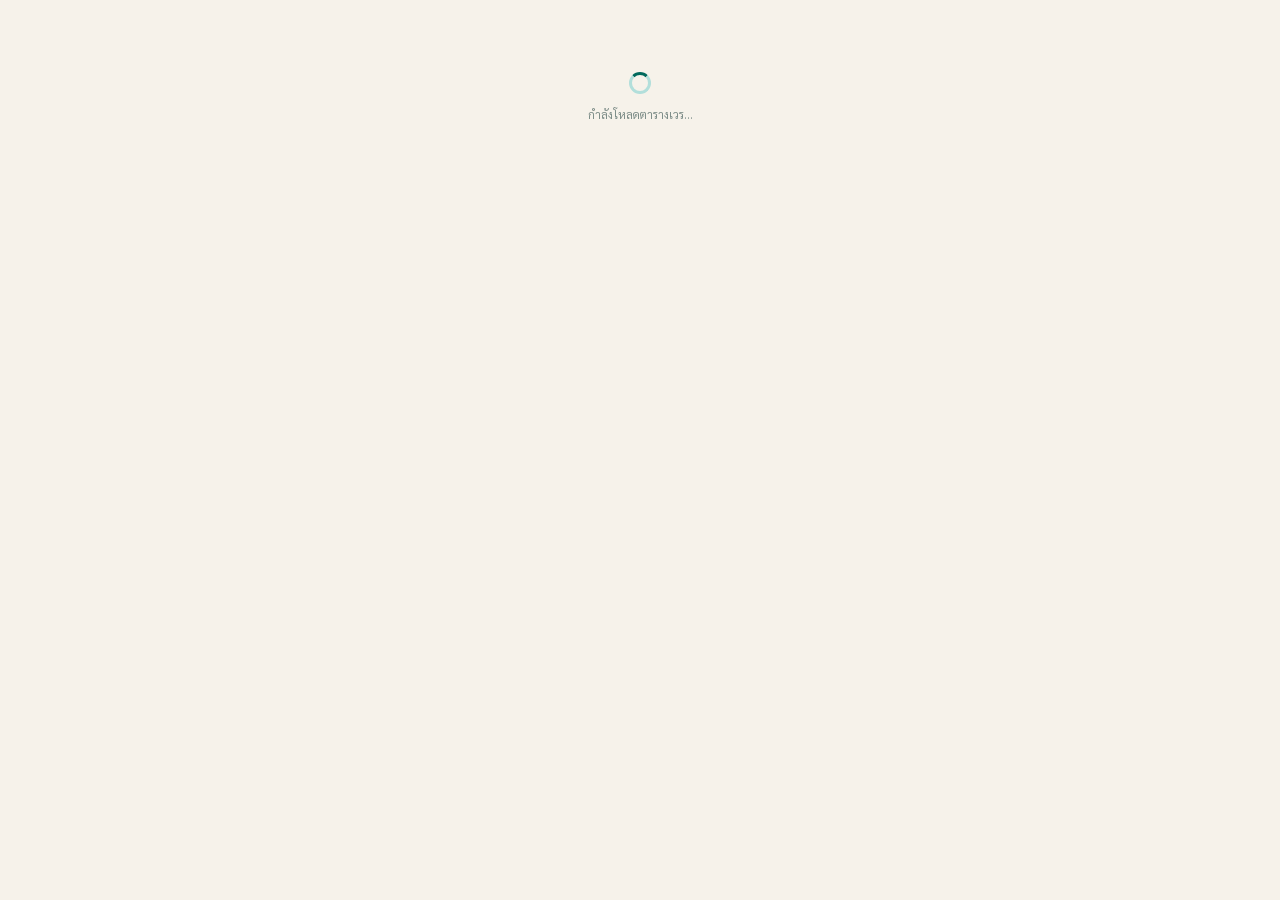
==== index.html @ 55f70c70 "feat: ระบบจองเวรตรวจการ พร้อมพิมพ์เอกสารราชการ - ปฏิทินจองเวรรายเดือน + realtime sync ผ่าน Supabase " ====
<!doctype html>
<html lang="th">
<head>
<meta charset="utf-8">
<meta name="viewport" content="width=device-width, initial-scale=1, viewport-fit=cover">
<title>ปฏิทินเวร · เวรตรวจการ</title>
<meta name="theme-color" content="#004d40">
<link rel="manifest" href="manifest.json">
<link rel="icon" href="assets/icons/icon.svg" type="image/svg+xml">
<link rel="preconnect" href="https://fonts.googleapis.com">
<link rel="preconnect" href="https://fonts.gstatic.com" crossorigin>
<link href="https://fonts.googleapis.com/css2?family=Sarabun:wght@400;600;700;800&display=swap" rel="stylesheet">
<link rel="stylesheet" href="assets/css/tokens.css">
<link rel="stylesheet" href="assets/css/base.css">
<link rel="stylesheet" href="assets/css/login.css">
<link rel="stylesheet" href="assets/css/calendar.css">
<script src="assets/js/env.js"></script>
</head>
<body>
<a class="skip-link" href="#main">ข้ามไปยังเนื้อหาหลัก</a>
<div id="shell"></div>

<main id="main">
  <div id="boot" class="empty">
    <div class="spinner" style="margin:0 auto"></div>
    <p class="caption" style="margin-top:12px">กำลังโหลดตารางเวร…</p>
  </div>

  <div id="page" class="hidden">
    <div class="month-bar card">
      <button class="btn btn-icon btn-ghost" id="prev-month" type="button" aria-label="เดือนก่อนหน้า">‹</button>
      <div class="month-title">
        <h1 id="month-label">—</h1>
        <p class="caption" id="month-summary">—</p>
      </div>
      <button class="btn btn-icon btn-ghost" id="next-month" type="button" aria-label="เดือนถัดไป">›</button>
      <div class="spacer"></div>
      <button class="btn btn-sm btn-ghost" id="today-btn" type="button">เดือนนี้</button>
    </div>

    <div id="page-alert" class="alert error hidden" role="alert"></div>

    <div class="legend card" role="list" aria-label="ความหมายของสถานะ">
      <span class="legend-item" role="listitem"><span class="pill ok">อนุมัติแล้ว</span></span>
      <span class="legend-item" role="listitem"><span class="pill warn">รออนุมัติ</span></span>
      <span class="legend-item" role="listitem"><span class="pill info">เวรของฉัน</span></span>
      <span class="legend-item" role="listitem"><span class="pill neutral">ว่าง — กดเพื่อจอง</span></span>
    </div>

    <section class="card calendar-card" aria-labelledby="month-label">
      <div class="dow-head" aria-hidden="true">
        <span>อา.</span><span>จ.</span><span>อ.</span><span>พ.</span>
        <span>พฤ.</span><span>ศ.</span><span>ส.</span>
      </div>
      <div id="calendar-grid" class="calendar-grid"></div>
    </section>
  </div>
</main>

<!-- กล่องยืนยันการจอง -->
<div id="sheet-backdrop" class="sheet-backdrop hidden">
  <div class="sheet" role="dialog" aria-modal="true" aria-labelledby="sheet-title">
    <div class="sheet-grip" aria-hidden="true"></div>
    <h2 id="sheet-title">—</h2>
    <p class="caption" id="sheet-sub">—</p>
    <div id="sheet-body" class="stack"></div>
    <div class="sheet-actions">
      <button class="btn btn-ghost" id="sheet-close" type="button">ปิด</button>
      <button class="btn btn-primary" id="sheet-confirm" type="button">ยืนยันจองเวร</button>
    </div>
  </div>
</div>

<div id="toast-region" role="status" aria-live="polite"></div>

<script type="module" src="assets/js/calendar-page.js"></script>
</body>
</html>
---- assets/css/tokens.css ----
/* ============================================================
   Design tokens — "Warm & Human"
   ห้ามเขียนค่าสี / spacing / radius ตรงๆ ในไฟล์อื่น ให้อ้างตัวแปรจากที่นี่
   ============================================================ */
:root {
  /* Brand teal */
  --t-900:#00251a; --t-800:#00382e; --t-700:#004d40; --t-600:#00695c;
  --t-500:#00897b; --t-400:#26a69a; --t-300:#4db6ac; --t-100:#b2dfdb; --t-50:#e0f2f1;

  /* Gold */
  --gold-700:#8d6a0a; --gold-600:#b89323; --gold-500:#d4af37;
  --gold-400:#e6c254; --gold-100:#fbf3da;

  /* Warm neutrals */
  --cream:#f6f2ea; --cream-2:#efe9dd; --sand:#e9e2d3; --paper:#fffdf9;
  --ink:#15302a; --ink-2:#3a514c; --muted:#7c8c87; --muted-2:#9aa8a3;
  --line:#e8e3d8; --line-2:#eef0e9; --surface:#ffffff;

  /* Sage */
  --sage:#5d8a6f; --sage-bg:#eef4ef;

  /* Status */
  --success:#1b5e20; --success-bg:#e8f5e9;
  --warning:#b35300; --warning-bg:#fff3e0;
  --danger:#b3261e;  --danger-bg:#fcefee;
  --info:#0d47a1;    --info-bg:#e8f0fb;

  /* Radius */
  --r-sm:8px; --r:12px; --r-md:16px; --r-lg:20px; --r-xl:26px; --r-full:999px;

  /* Shadow */
  --sh-1:0 1px 2px rgba(20,48,42,.05);
  --sh-2:0 6px 18px -8px rgba(20,48,42,.14), 0 2px 6px -3px rgba(20,48,42,.08);
  --sh-3:0 18px 40px -18px rgba(20,48,42,.22);

  /* Font */
  --font:'Sarabun', system-ui, -apple-system, sans-serif;
  --mono:'JetBrains Mono', ui-monospace, monospace;

  /* Spacing scale */
  --s-1:4px; --s-2:8px; --s-3:12px; --s-4:16px; --s-5:24px; --s-6:32px; --s-7:48px;

  /* Layout */
  --header-h:60px;
  --content-max:1120px;
  --tap:44px;          /* touch target ขั้นต่ำ */

  /* Focus */
  --focus:0 0 0 3px var(--t-100), 0 0 0 5px var(--t-600);
}

/* ---------- Dark mode ---------- */
[data-theme="dark"] {
  --cream:#141a19; --cream-2:#1a2220; --sand:#222c29; --paper:#171f1d;
  --surface:#1c2523;
  --ink:#e8efec; --ink-2:#c2cfcb; --muted:#96a5a0; --muted-2:#7d8c87;
  --line:#2c3835; --line-2:#26312e;

  --t-700:#4db6ac; --t-600:#26a69a; --t-500:#4db6ac;
  --t-50:#1e2b28; --t-100:#26433d;

  --sage:#8fbfa0; --sage-bg:#1d2b23;
  --success:#a5d6a7; --success-bg:#1b2c1d;
  --warning:#ffb74d; --warning-bg:#33240f;
  --danger:#ef9a9a;  --danger-bg:#33201e;
  --info:#90caf9;    --info-bg:#15263c;
  --gold-700:#e6c254; --gold-100:#332b12;

  --sh-1:0 1px 2px rgba(0,0,0,.4);
  --sh-2:0 6px 18px -8px rgba(0,0,0,.6), 0 2px 6px -3px rgba(0,0,0,.4);
  --sh-3:0 18px 40px -18px rgba(0,0,0,.7);
  --focus:0 0 0 3px var(--t-100), 0 0 0 5px var(--t-400);
}
---- assets/css/base.css ----
/* ============================================================
   Base — reset, typography, layout shell, ปุ่ม, ฟอร์ม, pill
   ============================================================ */
*, *::before, *::after { box-sizing: border-box; }

html { -webkit-text-size-adjust: 100%; }

body {
  margin: 0;
  font-family: var(--font);
  font-size: 14px;
  line-height: 1.6;
  color: var(--ink);
  background: var(--cream);
  -webkit-font-smoothing: antialiased;
}

h1, h2, h3, h4 { margin: 0; line-height: 1.35; }
h1 { font-size: 23px; font-weight: 800; }
h2 { font-size: 18px; font-weight: 800; }
h3 { font-size: 15px; font-weight: 800; }
p  { margin: 0 0 var(--s-3); }

a { color: var(--t-600); }

.mono { font-family: var(--mono); font-variant-numeric: tabular-nums; }
.caption { font-size: 11.5px; color: var(--muted); }
.muted { color: var(--muted); }
.center { text-align: center; }
.stack { display: grid; gap: var(--s-4); }
.row { display: flex; align-items: center; gap: var(--s-3); flex-wrap: wrap; }
.spacer { flex: 1; }
.hidden { display: none !important; }

/* ---------- Skip link + focus ---------- */
.skip-link {
  position: absolute; left: -9999px; top: 0; z-index: 200;
  background: var(--t-700); color: #fff; padding: var(--s-3) var(--s-4);
  border-radius: 0 0 var(--r) 0;
}
.skip-link:focus { left: 0; }

:focus-visible { outline: none; box-shadow: var(--focus); border-radius: var(--r-sm); }

/* ---------- Header ---------- */
.appbar {
  position: sticky; top: 0; z-index: 50;
  min-height: var(--header-h);
  display: flex; align-items: center; gap: var(--s-3);
  padding: var(--s-2) var(--s-4);
  background: linear-gradient(135deg, var(--t-700), var(--t-500));
  color: #fff;
  box-shadow: var(--sh-2);
}
.appbar .brand { font-weight: 800; font-size: 15px; letter-spacing: .2px; }
.appbar .brand small { display: block; font-weight: 400; font-size: 11.5px; opacity: .85; }
.appbar a, .appbar button { color: #fff; }

.nav {
  display: flex; gap: var(--s-1); overflow-x: auto;
  padding: var(--s-2) var(--s-4);
  background: var(--surface);
  border-bottom: 1px solid var(--line);
  scrollbar-width: none;
}
.nav::-webkit-scrollbar { display: none; }
.nav a {
  flex: 0 0 auto;
  min-height: var(--tap);
  display: inline-flex; align-items: center;
  padding: 0 var(--s-4);
  border-radius: var(--r-full);
  font-weight: 700; font-size: 13px;
  color: var(--ink-2); text-decoration: none;
  white-space: nowrap;
}
.nav a:hover { background: var(--t-50); color: var(--t-700); }
.nav a[aria-current="page"] { background: var(--t-700); color: #fff; }

main { max-width: var(--content-max); margin: 0 auto; padding: var(--s-5) var(--s-4) var(--s-7); }

/* ---------- Card ---------- */
.card {
  background: var(--surface);
  border: 1px solid var(--line);
  border-radius: var(--r-md);
  box-shadow: var(--sh-1);
  padding: var(--s-5);
}
.card + .card { margin-top: var(--s-4); }
.card-head { display: flex; align-items: center; gap: var(--s-3); margin-bottom: var(--s-4); flex-wrap: wrap; }

/* ---------- Buttons ---------- */
.btn {
  min-height: 44px;
  display: inline-flex; align-items: center; justify-content: center; gap: var(--s-2);
  padding: 0 var(--s-5);
  border: 1px solid transparent;
  border-radius: var(--r);
  font-family: var(--font); font-size: 14px; font-weight: 700;
  cursor: pointer;
  background: var(--surface); color: var(--ink);
  border-color: var(--line);
  transition: filter .15s, background .15s;
}
.btn:hover:not(:disabled) { filter: brightness(.97); }
.btn:disabled { opacity: .5; cursor: not-allowed; }

.btn-primary {
  background: linear-gradient(135deg, var(--t-700), var(--t-500));
  color: #fff; border-color: transparent;
  box-shadow: 0 6px 16px -8px var(--t-600);
}
.btn-danger  { background: var(--danger-bg); color: var(--danger); border-color: var(--danger); }
.btn-ghost   { background: transparent; border-color: var(--line); }
.btn-sm      { min-height: 36px; padding: 0 var(--s-3); font-size: 13px; }
.btn-block   { width: 100%; }
.btn-icon    { min-width: 44px; padding: 0 var(--s-2); }

/* ---------- Form ---------- */
label { display: block; font-size: 13px; font-weight: 700; margin-bottom: var(--s-1); color: var(--ink-2); }

input, select, textarea {
  width: 100%;
  min-height: 46px;
  padding: 0 var(--s-3);
  font-family: var(--font);
  font-size: 16px;                 /* ≥16px กัน iOS zoom */
  color: var(--ink);
  background: var(--surface);
  border: 1px solid var(--line);
  border-radius: var(--r);
}
textarea { padding: var(--s-3); min-height: 90px; line-height: 1.6; }
input::placeholder, textarea::placeholder { color: var(--muted-2); }

.field + .field { margin-top: var(--s-4); }
.field-hint { font-size: 11.5px; color: var(--muted); margin-top: var(--s-1); }
.field-error { font-size: 12px; color: var(--danger); font-weight: 700; margin-top: var(--s-1); }

/* ---------- Pills (สถานะเวร) ---------- */
.pill {
  display: inline-flex; align-items: center; gap: 5px;
  padding: 2px 10px;
  border-radius: var(--r-full);
  font-size: 11.5px; font-weight: 700;
  border: 1px solid transparent;
  white-space: nowrap;
}
.pill.ok     { background: var(--success-bg); color: var(--success); border-color: var(--success); }
.pill.warn   { background: var(--warning-bg); color: var(--warning); border-color: var(--warning); }
.pill.info   { background: var(--info-bg);    color: var(--info);    border-color: var(--info); }
.pill.danger { background: var(--danger-bg);  color: var(--danger);  border-color: var(--danger); }
.pill.gold   { background: var(--gold-100);   color: var(--gold-700); border-color: var(--gold-600); }
.pill.neutral{ background: var(--cream-2);    color: var(--ink-2);   border-color: var(--line); }

/* ---------- Alert ---------- */
.alert {
  display: flex; gap: var(--s-3); align-items: flex-start;
  padding: var(--s-3) var(--s-4);
  border-radius: var(--r);
  border: 1px solid var(--line);
  background: var(--cream-2);
  font-size: 13.5px;
}
.alert.error   { background: var(--danger-bg);  border-color: var(--danger);  color: var(--danger); }
.alert.success { background: var(--success-bg); border-color: var(--success); color: var(--success); }
.alert.warn    { background: var(--warning-bg); border-color: var(--warning); color: var(--warning); }
.alert.info    { background: var(--info-bg);    border-color: var(--info);    color: var(--info); }

/* ---------- Table ---------- */
.table-wrap { overflow-x: auto; -webkit-overflow-scrolling: touch; }
table.data { width: 100%; border-collapse: collapse; font-size: 13.5px; }
table.data th, table.data td { padding: var(--s-3); border-bottom: 1px solid var(--line); text-align: left; }
table.data th { font-size: 13px; font-weight: 700; color: var(--ink-2); background: var(--cream-2); position: sticky; top: 0; }
table.data tbody tr:hover { background: var(--t-50); }

/* ---------- Toast ---------- */
#toast-region {
  position: fixed; left: 50%; bottom: var(--s-5); transform: translateX(-50%);
  z-index: 300; display: grid; gap: var(--s-2); width: min(420px, calc(100vw - 32px));
}
.toast {
  padding: var(--s-3) var(--s-4);
  border-radius: var(--r);
  background: var(--ink); color: var(--paper);
  box-shadow: var(--sh-3); font-size: 13.5px; font-weight: 600;
}
.toast.error   { background: var(--danger);  color: #fff; }
.toast.success { background: var(--success); color: #fff; }

/* ---------- Loading ---------- */
.spinner {
  width: 22px; height: 22px; border-radius: 50%;
  border: 3px solid var(--t-100); border-top-color: var(--t-600);
  animation: spin .7s linear infinite;
}
@keyframes spin { to { transform: rotate(360deg); } }
@media (prefers-reduced-motion: reduce) { .spinner { animation-duration: 2s; } }

.empty { text-align: center; padding: var(--s-7) var(--s-4); color: var(--muted); }

/* ---------- Screen-reader only ---------- */
.sr-only {
  position: absolute; width: 1px; height: 1px; padding: 0; margin: -1px;
  overflow: hidden; clip: rect(0 0 0 0); white-space: nowrap; border: 0;
}

@media (max-width: 480px) {
  main { padding: var(--s-4) var(--s-3) var(--s-7); }
  .card { padding: var(--s-4); }
  h1 { font-size: 20px; }
}
---- assets/css/login.css ----
/* หน้าเข้าสู่ระบบ + กล่องเปลี่ยน PIN ครั้งแรก */

.login-body {
  min-height: 100dvh;
  background:
    radial-gradient(1200px 600px at 50% -10%, var(--t-50), transparent 70%),
    var(--cream);
}

.login-shell {
  min-height: 100dvh;
  display: grid;
  align-content: center;
  justify-items: center;
  gap: var(--s-4);
  padding: var(--s-5) var(--s-4);
  max-width: none;
}

.login-card {
  width: min(420px, 100%);
  border-radius: var(--r-lg);
  box-shadow: var(--sh-3);
  padding: var(--s-6) var(--s-5);
}

.login-head { text-align: center; margin-bottom: var(--s-5); }

.login-mark {
  width: 62px; height: 62px;
  margin: 0 auto var(--s-3);
  display: grid; place-items: center;
  border-radius: var(--r-lg);
  background: linear-gradient(135deg, var(--t-700), var(--t-500));
  color: #fff;
  font-size: 20px; font-weight: 800;
  box-shadow: 0 10px 24px -12px var(--t-600);
}

.login-head h1 { font-size: 21px; margin-bottom: var(--s-1); }

.login-card form { margin-top: var(--s-4); }
.login-card .btn-block { margin-top: var(--s-5); }

.pin-input {
  letter-spacing: 10px;
  text-align: center;
  font-size: 22px;
  font-weight: 700;
  padding-left: 10px;   /* ชดเชย letter-spacing ให้ดูอยู่กึ่งกลาง */
}

.login-foot { text-align: center; }

/* กล่องบังคับเปลี่ยน PIN ครั้งแรก — ใช้ในหน้าอื่นด้วย */
.pin-gate-backdrop {
  position: fixed; inset: 0; z-index: 400;
  display: grid; place-items: center;
  padding: var(--s-4);
  background: rgba(20, 48, 42, .55);
  backdrop-filter: blur(3px);
}
.pin-gate {
  width: min(400px, 100%);
  background: var(--surface);
  border-radius: var(--r-lg);
  box-shadow: var(--sh-3);
  padding: var(--s-5);
}
---- assets/css/calendar.css ----
/* ปฏิทินจองเวร + กล่องยืนยันแบบ bottom sheet */

.month-bar {
  display: flex; align-items: center; gap: var(--s-3);
  padding: var(--s-3) var(--s-4);
  margin-bottom: var(--s-4);
}
.month-title { min-width: 0; }
.month-title h1 { white-space: nowrap; }

.legend {
  display: flex; flex-wrap: wrap; gap: var(--s-3);
  padding: var(--s-3) var(--s-4);
  margin-bottom: var(--s-4);
}
.legend-item { display: inline-flex; }

.calendar-card { padding: var(--s-3); }

.dow-head, .calendar-grid {
  display: grid;
  grid-template-columns: repeat(7, minmax(0, 1fr));
  gap: var(--s-2);
}
.dow-head {
  margin-bottom: var(--s-2);
  font-size: 12px; font-weight: 700; color: var(--muted);
  text-align: center;
}

/* ---------- ช่องวันหนึ่งช่อง ---------- */
.day {
  position: relative;
  min-height: 96px;
  display: flex; flex-direction: column; gap: 4px;
  padding: var(--s-2);
  border: 1px solid var(--line);
  border-radius: var(--r);
  background: var(--surface);
  text-align: left;
  font-family: var(--font);
  color: var(--ink);
  cursor: pointer;
}
.day:hover:not(:disabled) { border-color: var(--t-400); background: var(--t-50); }
.day:disabled { cursor: not-allowed; opacity: .55; }

.day.blank { border: none; background: transparent; cursor: default; pointer-events: none; }
.day.weekend { background: var(--cream-2); }
.day.holiday { background: var(--gold-100); border-color: var(--gold-400); }
.day.today   { border-color: var(--t-600); box-shadow: inset 0 0 0 1px var(--t-600); }

.day-num {
  font-size: 15px; font-weight: 800;
  font-variant-numeric: tabular-nums;
  display: flex; align-items: center; gap: 4px;
}
.day.today .day-num { color: var(--t-700); }

.day-holiday-name {
  font-size: 10.5px; font-weight: 700; color: var(--gold-700);
  overflow: hidden; text-overflow: ellipsis; white-space: nowrap;
}

.day-owner {
  font-size: 11.5px; line-height: 1.35;
  color: var(--ink-2);
  overflow: hidden;
  display: -webkit-box; -webkit-line-clamp: 2; -webkit-box-orient: vertical;
}
.day.is-mine { border-color: var(--info); background: var(--info-bg); }
.day.is-mine .day-owner { color: var(--info); font-weight: 700; }

.day-foot { margin-top: auto; display: flex; align-items: center; gap: 4px; flex-wrap: wrap; }
.day-free { font-size: 11.5px; font-weight: 700; color: var(--t-600); }

/* ---------- Bottom sheet ---------- */
.sheet-backdrop {
  position: fixed; inset: 0; z-index: 400;
  display: grid; align-items: end; justify-items: center;
  background: rgba(20, 48, 42, .5);
  padding: 0;
}
.sheet {
  width: min(480px, 100%);
  background: var(--surface);
  border-radius: var(--r-lg) var(--r-lg) 0 0;
  box-shadow: var(--sh-3);
  padding: var(--s-3) var(--s-5) calc(var(--s-5) + env(safe-area-inset-bottom));
  max-height: 85dvh; overflow-y: auto;
}
.sheet-grip {
  width: 40px; height: 4px; border-radius: var(--r-full);
  background: var(--line); margin: 0 auto var(--s-4);
}
.sheet h2 { margin-bottom: 2px; }
.sheet-actions {
  display: flex; gap: var(--s-3); margin-top: var(--s-5);
}
.sheet-actions .btn { flex: 1; }

.slot-list { display: grid; gap: var(--s-2); margin-top: var(--s-3); }
.slot-row {
  display: flex; align-items: center; gap: var(--s-3);
  padding: var(--s-3);
  border: 1px solid var(--line); border-radius: var(--r);
  background: var(--cream-2);
  font-size: 13.5px;
}
.slot-row .slot-time { font-weight: 700; font-family: var(--mono); font-size: 12.5px; white-space: nowrap; }
.slot-row .slot-who { flex: 1; min-width: 0; }

@media (min-width: 721px) {
  .sheet-backdrop { align-items: center; }
  .sheet { border-radius: var(--r-lg); }
}

/* ---------- มือถือ: ปฏิทินยังเป็น 7 คอลัมน์ แต่ย่อรายละเอียด ---------- */
@media (max-width: 720px) {
  .dow-head, .calendar-grid { gap: 4px; }
  .day { min-height: 72px; padding: 5px 4px; border-radius: var(--r-sm); }
  .day-num { font-size: 13px; }
  .day-owner { -webkit-line-clamp: 2; font-size: 10px; }
  .day-holiday-name { display: none; }
  .day-free { font-size: 10px; }
  .month-title h1 { font-size: 17px; }
  .legend { font-size: 11px; gap: var(--s-2); }
}

@media (max-width: 380px) {
  .day { min-height: 62px; }
  .day-owner { -webkit-line-clamp: 1; }
}
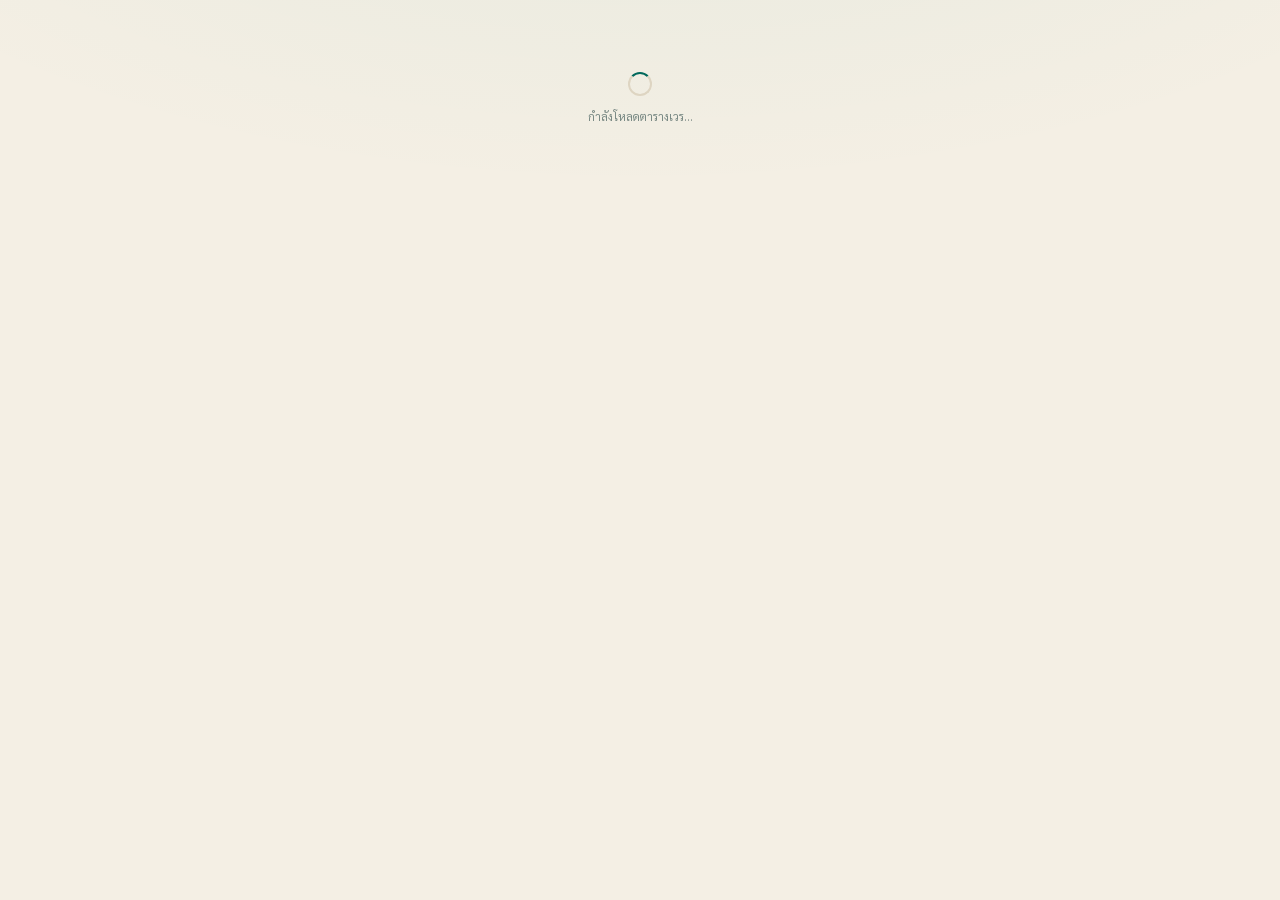
==== commit 81937f22: "design: ออกแบบ UI ใหม่ทั้งระบบ + ใส่ตราโรงพยาบาล แนวทาง 'เอกสารราชการที่ออกแบบดี' — หน้าจอเป็นเครือญ" ====
--- a/index.html
+++ b/index.html
@@ -6,7 +6,7 @@
 <title>ปฏิทินเวร · เวรตรวจการ</title>
 <meta name="theme-color" content="#004d40">
 <link rel="manifest" href="manifest.json">
-<link rel="icon" href="assets/icons/icon.svg" type="image/svg+xml">
+<link rel="icon" href="assets/icons/logo.png" type="image/png">
 <link rel="preconnect" href="https://fonts.googleapis.com">
 <link rel="preconnect" href="https://fonts.gstatic.com" crossorigin>
 <link href="https://fonts.googleapis.com/css2?family=Sarabun:wght@400;600;700;800&display=swap" rel="stylesheet">
@@ -27,31 +27,44 @@
   </div>
 
   <div id="page" class="hidden">
-    <div class="month-bar card">
-      <button class="btn btn-icon btn-ghost" id="prev-month" type="button" aria-label="เดือนก่อนหน้า">‹</button>
+    <div class="month-bar card rise rise-1">
+      <div class="month-nav">
+        <button class="btn btn-icon" id="prev-month" type="button" aria-label="เดือนก่อนหน้า"></button>
+        <button class="btn btn-icon" id="next-month" type="button" aria-label="เดือนถัดไป"></button>
+      </div>
       <div class="month-title">
+        <p class="eyebrow">ตารางปฏิบัติงานนอกเวลาราชการ</p>
         <h1 id="month-label">—</h1>
-        <p class="caption" id="month-summary">—</p>
       </div>
-      <button class="btn btn-icon btn-ghost" id="next-month" type="button" aria-label="เดือนถัดไป">›</button>
-      <div class="spacer"></div>
-      <button class="btn btn-sm btn-ghost" id="today-btn" type="button">เดือนนี้</button>
+      <button class="btn btn-sm" id="today-btn" type="button">เดือนนี้</button>
+      <div class="stat-strip" id="stat-strip" aria-label="สรุปเดือนนี้"></div>
     </div>
 
     <div id="page-alert" class="alert error hidden" role="alert"></div>
+    <div id="month-notice" class="alert warn hidden" role="status"></div>
 
-    <div class="legend card" role="list" aria-label="ความหมายของสถานะ">
-      <span class="legend-item" role="listitem"><span class="pill ok">อนุมัติแล้ว</span></span>
-      <span class="legend-item" role="listitem"><span class="pill warn">รออนุมัติ</span></span>
-      <span class="legend-item" role="listitem"><span class="pill info">เวรของฉัน</span></span>
-      <span class="legend-item" role="listitem"><span class="pill neutral">ว่าง — กดเพื่อจอง</span></span>
+    <div class="mode-switch card rise rise-2" role="group" aria-label="เลือกสิ่งที่ต้องการทำ">
+      <button type="button" class="mode-btn" id="mode-shift" aria-pressed="true">
+        จองเวร
+        <small>เลือกวันที่ต้องการขึ้นเวร</small>
+      </button>
+      <button type="button" class="mode-btn" id="mode-off" aria-pressed="false">
+        แจ้ง OFF
+        <small>เลือกวันที่ขึ้นเวรไม่ได้</small>
+      </button>
     </div>
 
-    <section class="card calendar-card" aria-labelledby="month-label">
-      <div class="dow-head" aria-hidden="true">
-        <span>อา.</span><span>จ.</span><span>อ.</span><span>พ.</span>
-        <span>พฤ.</span><span>ศ.</span><span>ส.</span>
-      </div>
+    <div class="legend card rise rise-2" role="list" aria-label="ความหมายของสัญลักษณ์">
+      <span class="legend-item" role="listitem"><span class="legend-swatch mine"></span>เวรของฉัน</span>
+      <span class="legend-item" role="listitem"><span class="legend-swatch taken"></span>มีผู้จองแล้ว</span>
+      <span class="legend-item" role="listitem"><span class="legend-swatch"></span>ว่าง — กดเพื่อจอง</span>
+      <span class="legend-item" role="listitem"><span class="legend-swatch off"></span>OFF ของฉัน</span>
+      <span class="legend-item" role="listitem"><span class="legend-swatch holiday"></span>วันหยุดราชการ</span>
+      <span class="legend-item" role="listitem"><span class="legend-swatch today"></span>วันนี้</span>
+    </div>
+
+    <section class="card calendar-card rise rise-3" aria-labelledby="month-label">
+      <div class="dow-head" id="dow-head" aria-hidden="true"></div>
       <div id="calendar-grid" class="calendar-grid"></div>
     </section>
   </div>
--- a/assets/css/tokens.css
+++ b/assets/css/tokens.css
@@ -1,73 +1,81 @@
 /* ============================================================
-   Design tokens — "Warm & Human"
+   Design tokens — "เอกสารราชการที่ออกแบบดี"
+   แนวคิด: หน้าจอเป็นเครือญาติกับเอกสารที่มันพิมพ์ออกมา
+           กระดาษครีม · เส้นบรรทัดคม · เขียวราชการ + ทองจากตราโรงพยาบาล
    ห้ามเขียนค่าสี / spacing / radius ตรงๆ ในไฟล์อื่น ให้อ้างตัวแปรจากที่นี่
    ============================================================ */
 :root {
-  /* Brand teal */
+  /* ---- Brand teal — สีสถาบัน ---- */
   --t-900:#00251a; --t-800:#00382e; --t-700:#004d40; --t-600:#00695c;
   --t-500:#00897b; --t-400:#26a69a; --t-300:#4db6ac; --t-100:#b2dfdb; --t-50:#e0f2f1;
 
-  /* Gold */
+  /* ---- Gold — มาจากเปลวไฟในตราโรงพยาบาล ใช้เน้นจุดสำคัญเท่านั้น ---- */
   --gold-700:#8d6a0a; --gold-600:#b89323; --gold-500:#d4af37;
   --gold-400:#e6c254; --gold-100:#fbf3da;
 
-  /* Warm neutrals */
-  --cream:#f6f2ea; --cream-2:#efe9dd; --sand:#e9e2d3; --paper:#fffdf9;
-  --ink:#15302a; --ink-2:#3a514c; --muted:#7c8c87; --muted-2:#9aa8a3;
-  --line:#e8e3d8; --line-2:#eef0e9; --surface:#ffffff;
+  /* ---- Warm neutrals — พื้นกระดาษ ---- */
+  --cream:#f4efe4; --cream-2:#ece5d6; --sand:#e2d9c6; --paper:#fffdf9;
+  --ink:#152e29; --ink-2:#3a514c; --muted:#788883; --muted-2:#98a6a1;
+  --line:#ded5c2;         /* เส้นบรรทัดบนกระดาษ — เข้มพอให้เห็นเป็นตาราง */
+  --line-2:#eee7d9;       /* เส้นแบ่งอ่อน */
+  --surface:#ffffff;
 
-  /* Sage */
   --sage:#5d8a6f; --sage-bg:#eef4ef;
 
-  /* Status */
-  --success:#1b5e20; --success-bg:#e8f5e9;
-  --warning:#b35300; --warning-bg:#fff3e0;
-  --danger:#b3261e;  --danger-bg:#fcefee;
-  --info:#0d47a1;    --info-bg:#e8f0fb;
+  /* ---- Status ---- */
+  --success:#1b5e20; --success-bg:#e6f2e7;
+  --warning:#b35300; --warning-bg:#fdf0e0;
+  --danger:#b3261e;  --danger-bg:#fbebe9;
+  --info:#0d47a1;    --info-bg:#e7eefa;
 
-  /* Radius */
-  --r-sm:8px; --r:12px; --r-md:16px; --r-lg:20px; --r-xl:26px; --r-full:999px;
+  /* ---- Radius — เอกสารมีมุมคม ใช้โค้งน้อย ---- */
+  --r-sm:6px; --r:10px; --r-md:14px; --r-lg:18px; --r-xl:24px; --r-full:999px;
 
-  /* Shadow */
-  --sh-1:0 1px 2px rgba(20,48,42,.05);
-  --sh-2:0 6px 18px -8px rgba(20,48,42,.14), 0 2px 6px -3px rgba(20,48,42,.08);
-  --sh-3:0 18px 40px -18px rgba(20,48,42,.22);
+  /* ---- Shadow — เงาบางเหมือนกระดาษวางซ้อน ไม่ใช่การ์ดลอย ---- */
+  --sh-1:0 1px 0 rgba(21,46,41,.04);
+  --sh-2:0 1px 2px rgba(21,46,41,.05), 0 8px 20px -14px rgba(21,46,41,.28);
+  --sh-3:0 2px 6px rgba(21,46,41,.07), 0 24px 50px -28px rgba(21,46,41,.35);
+  --sh-inset:inset 0 1px 0 rgba(255,255,255,.7);
 
-  /* Font */
+  /* ---- Font ---- */
   --font:'Sarabun', system-ui, -apple-system, sans-serif;
-  --mono:'JetBrains Mono', ui-monospace, monospace;
+  --mono:ui-monospace, 'SF Mono', Menlo, monospace;
 
-  /* Spacing scale */
-  --s-1:4px; --s-2:8px; --s-3:12px; --s-4:16px; --s-5:24px; --s-6:32px; --s-7:48px;
+  /* ---- Spacing ---- */
+  --s-1:4px; --s-2:8px; --s-3:12px; --s-4:16px; --s-5:24px; --s-6:32px; --s-7:48px; --s-8:64px;
 
-  /* Layout */
-  --header-h:60px;
-  --content-max:1120px;
-  --tap:44px;          /* touch target ขั้นต่ำ */
+  /* ---- Layout ---- */
+  --content-max:1200px;
+  --tap:44px;
 
-  /* Focus */
-  --focus:0 0 0 3px var(--t-100), 0 0 0 5px var(--t-600);
+  --focus:0 0 0 3px var(--paper), 0 0 0 5px var(--t-600);
+
+  /* ---- Motion ---- */
+  --ease:cubic-bezier(.2,.7,.3,1);
+  --dur:.18s;
 }
 
 /* ---------- Dark mode ---------- */
 [data-theme="dark"] {
-  --cream:#141a19; --cream-2:#1a2220; --sand:#222c29; --paper:#171f1d;
-  --surface:#1c2523;
-  --ink:#e8efec; --ink-2:#c2cfcb; --muted:#96a5a0; --muted-2:#7d8c87;
-  --line:#2c3835; --line-2:#26312e;
+  --cream:#12181a; --cream-2:#182022; --sand:#20292b; --paper:#151d1f;
+  --surface:#1a2325;
+  --ink:#e9f0ee; --ink-2:#c3d0cc; --muted:#93a29e; --muted-2:#7b8a86;
+  --line:#2e3a3c; --line-2:#26302f;
 
   --t-700:#4db6ac; --t-600:#26a69a; --t-500:#4db6ac;
-  --t-50:#1e2b28; --t-100:#26433d;
+  --t-50:#1b2a29; --t-100:#254340;
 
-  --sage:#8fbfa0; --sage-bg:#1d2b23;
-  --success:#a5d6a7; --success-bg:#1b2c1d;
-  --warning:#ffb74d; --warning-bg:#33240f;
-  --danger:#ef9a9a;  --danger-bg:#33201e;
-  --info:#90caf9;    --info-bg:#15263c;
-  --gold-700:#e6c254; --gold-100:#332b12;
+  --sage:#8fbfa0; --sage-bg:#1b2a23;
+  --success:#a5d6a7; --success-bg:#182a1b;
+  --warning:#ffb74d; --warning-bg:#30220e;
+  --danger:#ef9a9a;  --danger-bg:#31201e;
+  --info:#90caf9;    --info-bg:#14243a;
+  --gold-700:#e6c254; --gold-600:#d4af37; --gold-100:#2e2712;
 
-  --sh-1:0 1px 2px rgba(0,0,0,.4);
-  --sh-2:0 6px 18px -8px rgba(0,0,0,.6), 0 2px 6px -3px rgba(0,0,0,.4);
-  --sh-3:0 18px 40px -18px rgba(0,0,0,.7);
-  --focus:0 0 0 3px var(--t-100), 0 0 0 5px var(--t-400);
+  --sh-1:0 1px 0 rgba(0,0,0,.3);
+  --sh-2:0 1px 2px rgba(0,0,0,.5), 0 8px 20px -14px rgba(0,0,0,.8);
+  --sh-3:0 2px 6px rgba(0,0,0,.55), 0 24px 50px -28px rgba(0,0,0,.9);
+  --sh-inset:inset 0 1px 0 rgba(255,255,255,.05);
+
+  --focus:0 0 0 3px var(--cream), 0 0 0 5px var(--t-400);
 }
--- a/assets/css/base.css
+++ b/assets/css/base.css
@@ -1,5 +1,6 @@
 /* ============================================================
-   Base — reset, typography, layout shell, ปุ่ม, ฟอร์ม, pill
+   Base — reset, typography, app shell, ปุ่ม, ฟอร์ม, pill
+   แนวทาง: กระดาษราชการที่ออกแบบดี — เส้นบรรทัดคม เงาบาง ลำดับชัด
    ============================================================ */
 *, *::before, *::after { box-sizing: border-box; }
 
@@ -7,24 +8,30 @@
 
 body {
   margin: 0;
+  min-height: 100dvh;
   font-family: var(--font);
-  font-size: 14px;
-  line-height: 1.6;
+  font-size: 14.5px;
+  line-height: 1.65;
   color: var(--ink);
-  background: var(--cream);
+  /* พื้นกระดาษ: ครีมอุ่น + แสงจางจากมุมบน ให้ไม่แบนทื่อ */
+  background:
+    radial-gradient(1400px 700px at 50% -300px, rgba(0,137,123,.07), transparent 70%),
+    var(--cream);
   -webkit-font-smoothing: antialiased;
-}
-
-h1, h2, h3, h4 { margin: 0; line-height: 1.35; }
-h1 { font-size: 23px; font-weight: 800; }
+  text-rendering: optimizeLegibility;
+}
+
+h1, h2, h3, h4 { margin: 0; line-height: 1.3; letter-spacing: -.01em; }
+h1 { font-size: 24px; font-weight: 800; }
 h2 { font-size: 18px; font-weight: 800; }
 h3 { font-size: 15px; font-weight: 800; }
 p  { margin: 0 0 var(--s-3); }
 
-a { color: var(--t-600); }
+a { color: var(--t-600); text-underline-offset: 3px; }
 
 .mono { font-family: var(--mono); font-variant-numeric: tabular-nums; }
-.caption { font-size: 11.5px; color: var(--muted); }
+.num  { font-variant-numeric: tabular-nums; font-feature-settings: 'tnum'; }
+.caption { font-size: 11.5px; line-height: 1.5; color: var(--muted); }
 .muted { color: var(--muted); }
 .center { text-align: center; }
 .stack { display: grid; gap: var(--s-4); }
@@ -32,182 +39,401 @@
 .spacer { flex: 1; }
 .hidden { display: none !important; }
 
+/* ป้ายกำกับหมวด — ตัวเล็ก เว้นวรรคตัวอักษร ให้ความรู้สึกเอกสาร */
+.eyebrow {
+  font-size: 11px; font-weight: 800; letter-spacing: .14em;
+  color: var(--muted); margin-bottom: var(--s-1);
+}
+
 /* ---------- Skip link + focus ---------- */
 .skip-link {
   position: absolute; left: -9999px; top: 0; z-index: 200;
   background: var(--t-700); color: #fff; padding: var(--s-3) var(--s-4);
-  border-radius: 0 0 var(--r) 0;
+  border-radius: 0 0 var(--r) 0; font-weight: 700;
 }
 .skip-link:focus { left: 0; }
 
 :focus-visible { outline: none; box-shadow: var(--focus); border-radius: var(--r-sm); }
 
-/* ---------- Header ---------- */
-.appbar {
-  position: sticky; top: 0; z-index: 50;
-  min-height: var(--header-h);
+/* ============================================================
+   Masthead — หัวเอกสาร: ตราโรงพยาบาล + ชื่อหน่วยงาน + ผู้ใช้
+   ============================================================ */
+.masthead {
+  position: sticky; top: 0; z-index: 60;
+  background:
+    linear-gradient(180deg, var(--t-800), var(--t-700) 62%, var(--t-600));
+  color: #fff;
+  box-shadow: 0 1px 0 rgba(0,0,0,.12), 0 10px 30px -22px rgba(0,0,0,.7);
+}
+
+/* เส้นทองบางใต้หัวเอกสาร — จุดที่จำได้ของระบบ */
+.masthead::after {
+  content: '';
+  display: block;
+  height: 2px;
+  background: linear-gradient(90deg,
+    transparent, var(--gold-500) 18%, var(--gold-400) 50%, var(--gold-500) 82%, transparent);
+  opacity: .9;
+}
+
+.masthead-inner {
+  max-width: var(--content-max);
+  margin: 0 auto;
+  padding: var(--s-3) var(--s-4);
   display: flex; align-items: center; gap: var(--s-3);
-  padding: var(--s-2) var(--s-4);
-  background: linear-gradient(135deg, var(--t-700), var(--t-500));
-  color: #fff;
-  box-shadow: var(--sh-2);
-}
-.appbar .brand { font-weight: 800; font-size: 15px; letter-spacing: .2px; }
-.appbar .brand small { display: block; font-weight: 400; font-size: 11.5px; opacity: .85; }
-.appbar a, .appbar button { color: #fff; }
-
+}
+
+.crest {
+  width: 40px; height: 40px; flex: 0 0 auto;
+  display: block;
+  object-fit: contain;
+  /* ตราเป็นภาพเข้ม วางบนพื้นเขียว จึงเพิ่มแสงขาวอ่อนรอบตัว */
+  filter: drop-shadow(0 0 1px rgba(255,255,255,.85)) drop-shadow(0 1px 3px rgba(0,0,0,.35));
+}
+
+.masthead-titles { min-width: 0; line-height: 1.25; }
+.masthead-org {
+  font-size: 11px; font-weight: 600; letter-spacing: .06em;
+  color: rgba(255,255,255,.72);
+  white-space: nowrap; overflow: hidden; text-overflow: ellipsis;
+}
+.masthead-name {
+  font-size: 16px; font-weight: 800; letter-spacing: -.01em;
+  white-space: nowrap; overflow: hidden; text-overflow: ellipsis;
+}
+
+/* ชิปผู้ใช้ */
+.user-chip {
+  display: inline-flex; align-items: center; gap: var(--s-2);
+  max-width: 260px;
+  padding: 5px 12px 5px 5px;
+  border-radius: var(--r-full);
+  background: rgba(255,255,255,.12);
+  border: 1px solid rgba(255,255,255,.18);
+  font-size: 12.5px; font-weight: 700;
+  white-space: nowrap; overflow: hidden;
+}
+.user-chip .avatar {
+  width: 26px; height: 26px; flex: 0 0 auto;
+  display: grid; place-items: center;
+  border-radius: 50%;
+  background: var(--gold-500); color: var(--t-900);
+  font-size: 12px; font-weight: 800;
+}
+.user-chip .user-name { overflow: hidden; text-overflow: ellipsis; }
+.user-chip.is-admin { background: rgba(212,175,55,.22); border-color: rgba(212,175,55,.5); }
+
+.icon-btn {
+  width: 38px; height: 38px; flex: 0 0 auto;
+  display: grid; place-items: center;
+  border-radius: var(--r);
+  border: 1px solid rgba(255,255,255,.18);
+  background: rgba(255,255,255,.08);
+  color: #fff; cursor: pointer;
+  transition: background var(--dur) var(--ease);
+}
+.icon-btn:hover { background: rgba(255,255,255,.18); }
+.icon-btn svg { width: 18px; height: 18px; }
+
+/* ---------- Nav — แท็บแบบเอกสาร มีเส้นใต้ ไม่ใช่ pill ---------- */
+.nav-bar {
+  background: var(--paper);
+  border-bottom: 1px solid var(--line);
+  position: sticky; top: 0; z-index: 55;
+}
 .nav {
-  display: flex; gap: var(--s-1); overflow-x: auto;
-  padding: var(--s-2) var(--s-4);
-  background: var(--surface);
-  border-bottom: 1px solid var(--line);
+  max-width: var(--content-max);
+  margin: 0 auto;
+  padding: 0 var(--s-4);
+  display: flex; gap: var(--s-1);
+  overflow-x: auto;
   scrollbar-width: none;
 }
 .nav::-webkit-scrollbar { display: none; }
 .nav a {
+  position: relative;
   flex: 0 0 auto;
-  min-height: var(--tap);
-  display: inline-flex; align-items: center;
-  padding: 0 var(--s-4);
-  border-radius: var(--r-full);
-  font-weight: 700; font-size: 13px;
-  color: var(--ink-2); text-decoration: none;
+  min-height: 46px;
+  display: inline-flex; align-items: center; gap: 7px;
+  padding: 0 var(--s-3);
+  font-weight: 700; font-size: 13.5px;
+  color: var(--muted); text-decoration: none;
   white-space: nowrap;
-}
-.nav a:hover { background: var(--t-50); color: var(--t-700); }
-.nav a[aria-current="page"] { background: var(--t-700); color: #fff; }
-
-main { max-width: var(--content-max); margin: 0 auto; padding: var(--s-5) var(--s-4) var(--s-7); }
-
-/* ---------- Card ---------- */
+  transition: color var(--dur) var(--ease);
+}
+.nav a svg { width: 16px; height: 16px; opacity: .75; }
+.nav a:hover { color: var(--t-700); }
+.nav a::after {
+  content: ''; position: absolute; left: var(--s-3); right: var(--s-3); bottom: 0;
+  height: 2.5px; border-radius: 2px 2px 0 0;
+  background: transparent;
+  transition: background var(--dur) var(--ease);
+}
+.nav a[aria-current="page"] { color: var(--t-700); }
+.nav a[aria-current="page"] svg { opacity: 1; }
+.nav a[aria-current="page"]::after { background: var(--t-600); }
+
+main {
+  max-width: var(--content-max);
+  margin: 0 auto;
+  padding: var(--s-5) var(--s-4) var(--s-8);
+}
+
+/* ============================================================
+   Card — "แผ่นกระดาษ"
+   ============================================================ */
 .card {
   background: var(--surface);
   border: 1px solid var(--line);
   border-radius: var(--r-md);
-  box-shadow: var(--sh-1);
+  box-shadow: var(--sh-2);
   padding: var(--s-5);
 }
 .card + .card { margin-top: var(--s-4); }
-.card-head { display: flex; align-items: center; gap: var(--s-3); margin-bottom: var(--s-4); flex-wrap: wrap; }
-
-/* ---------- Buttons ---------- */
+
+.card-head {
+  display: flex; align-items: flex-start; gap: var(--s-3);
+  margin-bottom: var(--s-4);
+  padding-bottom: var(--s-3);
+  border-bottom: 1px solid var(--line-2);
+  flex-wrap: wrap;
+}
+.card-head h1, .card-head h2 { margin-bottom: 2px; }
+.card-head .caption { margin: 0; }
+
+/* ============================================================
+   Buttons
+   ============================================================ */
 .btn {
-  min-height: 44px;
-  display: inline-flex; align-items: center; justify-content: center; gap: var(--s-2);
-  padding: 0 var(--s-5);
-  border: 1px solid transparent;
+  min-height: 42px;
+  display: inline-flex; align-items: center; justify-content: center; gap: 7px;
+  padding: 0 var(--s-4);
+  border: 1px solid var(--line);
   border-radius: var(--r);
   font-family: var(--font); font-size: 14px; font-weight: 700;
   cursor: pointer;
   background: var(--surface); color: var(--ink);
-  border-color: var(--line);
-  transition: filter .15s, background .15s;
-}
-.btn:hover:not(:disabled) { filter: brightness(.97); }
-.btn:disabled { opacity: .5; cursor: not-allowed; }
+  box-shadow: var(--sh-1);
+  transition: transform var(--dur) var(--ease), background var(--dur) var(--ease),
+              border-color var(--dur) var(--ease), box-shadow var(--dur) var(--ease);
+}
+.btn svg { width: 16px; height: 16px; }
+.btn:hover:not(:disabled) { border-color: var(--t-400); color: var(--t-700); }
+.btn:active:not(:disabled) { transform: translateY(1px); }
+.btn:disabled { opacity: .45; cursor: not-allowed; }
 
 .btn-primary {
-  background: linear-gradient(135deg, var(--t-700), var(--t-500));
-  color: #fff; border-color: transparent;
-  box-shadow: 0 6px 16px -8px var(--t-600);
+  background: linear-gradient(180deg, var(--t-600), var(--t-700));
+  color: #fff; border-color: var(--t-800);
+  box-shadow: 0 1px 0 rgba(255,255,255,.15) inset, 0 6px 16px -10px var(--t-700);
+}
+.btn-primary:hover:not(:disabled) { color: #fff; border-color: var(--t-900); filter: brightness(1.06); }
+
+.btn-gold {
+  background: linear-gradient(180deg, var(--gold-500), var(--gold-600));
+  color: var(--t-900); border-color: var(--gold-700);
 }
 .btn-danger  { background: var(--danger-bg); color: var(--danger); border-color: var(--danger); }
-.btn-ghost   { background: transparent; border-color: var(--line); }
-.btn-sm      { min-height: 36px; padding: 0 var(--s-3); font-size: 13px; }
+.btn-danger:hover:not(:disabled) { color: var(--danger); border-color: var(--danger); filter: brightness(.97); }
+.btn-ghost   { background: transparent; box-shadow: none; }
+.btn-sm      { min-height: 34px; padding: 0 var(--s-3); font-size: 13px; }
 .btn-block   { width: 100%; }
-.btn-icon    { min-width: 44px; padding: 0 var(--s-2); }
-
-/* ---------- Form ---------- */
-label { display: block; font-size: 13px; font-weight: 700; margin-bottom: var(--s-1); color: var(--ink-2); }
+.btn-icon    { width: 42px; padding: 0; }
+
+/* ============================================================
+   Form
+   ============================================================ */
+label {
+  display: block;
+  font-size: 12px; font-weight: 800; letter-spacing: .04em;
+  margin-bottom: 5px; color: var(--ink-2);
+}
 
 input, select, textarea {
   width: 100%;
-  min-height: 46px;
+  min-height: 44px;
   padding: 0 var(--s-3);
   font-family: var(--font);
   font-size: 16px;                 /* ≥16px กัน iOS zoom */
   color: var(--ink);
-  background: var(--surface);
+  background: var(--paper);
   border: 1px solid var(--line);
   border-radius: var(--r);
+  box-shadow: var(--sh-inset);
+  transition: border-color var(--dur) var(--ease), box-shadow var(--dur) var(--ease);
+}
+input:hover, select:hover, textarea:hover { border-color: var(--muted-2); }
+input:focus, select:focus, textarea:focus {
+  outline: none;
+  border-color: var(--t-600);
+  box-shadow: 0 0 0 3px var(--t-50);
 }
 textarea { padding: var(--s-3); min-height: 90px; line-height: 1.6; }
 input::placeholder, textarea::placeholder { color: var(--muted-2); }
 
 .field + .field { margin-top: var(--s-4); }
-.field-hint { font-size: 11.5px; color: var(--muted); margin-top: var(--s-1); }
-.field-error { font-size: 12px; color: var(--danger); font-weight: 700; margin-top: var(--s-1); }
-
-/* ---------- Pills (สถานะเวร) ---------- */
+.field-hint { font-size: 11.5px; color: var(--muted); margin-top: 5px; line-height: 1.45; }
+.field-error { font-size: 12px; color: var(--danger); font-weight: 700; margin-top: 5px; }
+
+/* แถวสวิตช์เปิด/ปิด — พื้นที่กดทั้งแถว */
+.switch-row {
+  display: flex; align-items: flex-start; gap: var(--s-3);
+  min-height: var(--tap);
+  padding: var(--s-3);
+  border: 1px solid var(--line);
+  border-radius: var(--r);
+  background: var(--paper);
+  cursor: pointer;
+  font-weight: 400; letter-spacing: 0;
+  margin-bottom: 0;
+  transition: border-color var(--dur) var(--ease), background var(--dur) var(--ease);
+}
+.switch-row:hover { border-color: var(--t-400); background: var(--t-50); }
+.switch-row:has(input:checked) { border-color: var(--t-500); background: var(--t-50); }
+.switch-row input[type="checkbox"] {
+  width: 20px; height: 20px; min-height: 0; flex: 0 0 auto; margin-top: 3px;
+  accent-color: var(--t-600); box-shadow: none;
+}
+.switch-row > span { display: grid; gap: 1px; }
+.switch-row .caption { display: block; }
+
+/* ============================================================
+   Pills
+   ============================================================ */
 .pill {
   display: inline-flex; align-items: center; gap: 5px;
-  padding: 2px 10px;
+  padding: 2px 9px;
   border-radius: var(--r-full);
-  font-size: 11.5px; font-weight: 700;
+  font-size: 11.5px; font-weight: 800; letter-spacing: .01em;
   border: 1px solid transparent;
   white-space: nowrap;
 }
-.pill.ok     { background: var(--success-bg); color: var(--success); border-color: var(--success); }
-.pill.warn   { background: var(--warning-bg); color: var(--warning); border-color: var(--warning); }
-.pill.info   { background: var(--info-bg);    color: var(--info);    border-color: var(--info); }
-.pill.danger { background: var(--danger-bg);  color: var(--danger);  border-color: var(--danger); }
+.pill.ok     { background: var(--success-bg); color: var(--success); border-color: color-mix(in srgb, var(--success) 35%, transparent); }
+.pill.warn   { background: var(--warning-bg); color: var(--warning); border-color: color-mix(in srgb, var(--warning) 35%, transparent); }
+.pill.info   { background: var(--info-bg);    color: var(--info);    border-color: color-mix(in srgb, var(--info) 35%, transparent); }
+.pill.danger { background: var(--danger-bg);  color: var(--danger);  border-color: color-mix(in srgb, var(--danger) 35%, transparent); }
 .pill.gold   { background: var(--gold-100);   color: var(--gold-700); border-color: var(--gold-600); }
 .pill.neutral{ background: var(--cream-2);    color: var(--ink-2);   border-color: var(--line); }
 
-/* ---------- Alert ---------- */
+/* ============================================================
+   Alert
+   ============================================================ */
 .alert {
   display: flex; gap: var(--s-3); align-items: flex-start;
   padding: var(--s-3) var(--s-4);
   border-radius: var(--r);
   border: 1px solid var(--line);
+  border-left-width: 3px;
   background: var(--cream-2);
-  font-size: 13.5px;
-}
+  font-size: 13.5px; line-height: 1.55;
+}
+.alert + .alert { margin-top: var(--s-2); }
 .alert.error   { background: var(--danger-bg);  border-color: var(--danger);  color: var(--danger); }
 .alert.success { background: var(--success-bg); border-color: var(--success); color: var(--success); }
 .alert.warn    { background: var(--warning-bg); border-color: var(--warning); color: var(--warning); }
 .alert.info    { background: var(--info-bg);    border-color: var(--info);    color: var(--info); }
 
-/* ---------- Table ---------- */
-.table-wrap { overflow-x: auto; -webkit-overflow-scrolling: touch; }
+/* ============================================================
+   Table — ตารางเอกสาร
+   ============================================================ */
+.table-wrap {
+  overflow-x: auto; -webkit-overflow-scrolling: touch;
+  border: 1px solid var(--line); border-radius: var(--r);
+  background: var(--paper);
+}
 table.data { width: 100%; border-collapse: collapse; font-size: 13.5px; }
-table.data th, table.data td { padding: var(--s-3); border-bottom: 1px solid var(--line); text-align: left; }
-table.data th { font-size: 13px; font-weight: 700; color: var(--ink-2); background: var(--cream-2); position: sticky; top: 0; }
+table.data th, table.data td {
+  padding: var(--s-3);
+  border-bottom: 1px solid var(--line-2);
+  text-align: left; vertical-align: middle;
+}
+table.data th {
+  font-size: 11.5px; font-weight: 800; letter-spacing: .06em;
+  color: var(--ink-2); background: var(--cream-2);
+  border-bottom: 1px solid var(--line);
+  position: sticky; top: 0; z-index: 1;
+  white-space: nowrap;
+}
+table.data tbody tr:last-child td { border-bottom: none; }
 table.data tbody tr:hover { background: var(--t-50); }
 
-/* ---------- Toast ---------- */
+/* ============================================================
+   Toast
+   ============================================================ */
 #toast-region {
   position: fixed; left: 50%; bottom: var(--s-5); transform: translateX(-50%);
-  z-index: 300; display: grid; gap: var(--s-2); width: min(420px, calc(100vw - 32px));
+  z-index: 300; display: grid; gap: var(--s-2); width: min(440px, calc(100vw - 32px));
 }
 .toast {
   padding: var(--s-3) var(--s-4);
   border-radius: var(--r);
-  background: var(--ink); color: var(--paper);
+  background: var(--t-900); color: var(--paper);
+  border: 1px solid rgba(255,255,255,.14);
   box-shadow: var(--sh-3); font-size: 13.5px; font-weight: 600;
+  animation: toast-in .22s var(--ease) both;
 }
 .toast.error   { background: var(--danger);  color: #fff; }
 .toast.success { background: var(--success); color: #fff; }
-
-/* ---------- Loading ---------- */
+@keyframes toast-in { from { opacity: 0; transform: translateY(12px); } }
+
+/* ============================================================
+   Loading / empty
+   ============================================================ */
 .spinner {
-  width: 22px; height: 22px; border-radius: 50%;
-  border: 3px solid var(--t-100); border-top-color: var(--t-600);
+  width: 24px; height: 24px; border-radius: 50%;
+  border: 2.5px solid var(--line); border-top-color: var(--t-600);
   animation: spin .7s linear infinite;
 }
 @keyframes spin { to { transform: rotate(360deg); } }
-@media (prefers-reduced-motion: reduce) { .spinner { animation-duration: 2s; } }
-
-.empty { text-align: center; padding: var(--s-7) var(--s-4); color: var(--muted); }
-
-/* ---------- Screen-reader only ---------- */
+
+.empty {
+  text-align: center; padding: var(--s-7) var(--s-4);
+  color: var(--muted); font-size: 13.5px;
+}
+
+/* ============================================================
+   Screen-reader only
+   ============================================================ */
 .sr-only {
   position: absolute; width: 1px; height: 1px; padding: 0; margin: -1px;
   overflow: hidden; clip: rect(0 0 0 0); white-space: nowrap; border: 0;
 }
 
-@media (max-width: 480px) {
-  main { padding: var(--s-4) var(--s-3) var(--s-7); }
-  .card { padding: var(--s-4); }
+/* ============================================================
+   ลำดับการปรากฏตอนโหลด — จังหวะเดียว ไม่หว่านทั้งหน้า
+   ============================================================ */
+@keyframes rise { from { opacity: 0; transform: translateY(10px); } }
+.rise { animation: rise .34s var(--ease) both; }
+.rise-1 { animation-delay: .04s; }
+.rise-2 { animation-delay: .09s; }
+.rise-3 { animation-delay: .14s; }
+
+@media (prefers-reduced-motion: reduce) {
+  *, *::before, *::after {
+    animation-duration: .01ms !important;
+    animation-iteration-count: 1 !important;
+    transition-duration: .01ms !important;
+  }
+  .spinner { animation-duration: 1.4s !important; animation-iteration-count: infinite !important; }
+}
+
+/* ============================================================
+   Responsive
+   ============================================================ */
+@media (max-width: 720px) {
+  .masthead-inner { padding: var(--s-2) var(--s-3); gap: var(--s-2); }
+  .crest { width: 34px; height: 34px; }
+  .masthead-name { font-size: 14.5px; }
+  .masthead-org { font-size: 10px; }
+  .user-chip { max-width: 130px; padding: 4px 9px 4px 4px; font-size: 11.5px; }
+  .user-chip .avatar { width: 23px; height: 23px; font-size: 11px; }
+  .nav { padding: 0 var(--s-3); }
+  main { padding: var(--s-4) var(--s-3) var(--s-8); }
+  .card { padding: var(--s-4); border-radius: var(--r); }
   h1 { font-size: 20px; }
 }
+
+@media (max-width: 400px) {
+  .user-chip .user-name { display: none; }
+  .user-chip { padding: 4px; }
+}
--- a/assets/css/login.css
+++ b/assets/css/login.css
@@ -1,69 +1,108 @@
-/* หน้าเข้าสู่ระบบ + กล่องเปลี่ยน PIN ครั้งแรก */
+/* ============================================================
+   หน้าเข้าสู่ระบบ + กล่องเปลี่ยน PIN
+   แนวคิด: "ใบปะหน้าเอกสารราชการ" — ตราอยู่บนสุด เส้นทองคั่น เนื้อหาสงบ
+   ============================================================ */
 
 .login-body {
   min-height: 100dvh;
   background:
-    radial-gradient(1200px 600px at 50% -10%, var(--t-50), transparent 70%),
+    radial-gradient(900px 480px at 50% -140px, rgba(0,137,123,.14), transparent 72%),
+    radial-gradient(700px 380px at 90% 110%, rgba(212,175,55,.10), transparent 70%),
     var(--cream);
 }
 
 .login-shell {
   min-height: 100dvh;
-  display: grid;
-  align-content: center;
-  justify-items: center;
+  display: grid; align-content: center; justify-items: center;
   gap: var(--s-4);
-  padding: var(--s-5) var(--s-4);
+  padding: var(--s-6) var(--s-4);
   max-width: none;
 }
 
 .login-card {
-  width: min(420px, 100%);
+  width: min(430px, 100%);
   border-radius: var(--r-lg);
   box-shadow: var(--sh-3);
-  padding: var(--s-6) var(--s-5);
+  padding: 0;
+  overflow: hidden;
+  animation: rise .4s var(--ease) both;
 }
 
-.login-head { text-align: center; margin-bottom: var(--s-5); }
-
-.login-mark {
-  width: 62px; height: 62px;
-  margin: 0 auto var(--s-3);
-  display: grid; place-items: center;
-  border-radius: var(--r-lg);
-  background: linear-gradient(135deg, var(--t-700), var(--t-500));
+/* ---- หัวใบ: ตรา + ชื่อหน่วยงาน บนพื้นเขียว มีเส้นทองคั่น ---- */
+.login-head {
+  text-align: center;
+  padding: var(--s-6) var(--s-5) var(--s-5);
+  background: linear-gradient(180deg, var(--t-800), var(--t-700) 70%, var(--t-600));
   color: #fff;
-  font-size: 20px; font-weight: 800;
-  box-shadow: 0 10px 24px -12px var(--t-600);
+  position: relative;
+}
+.login-head::after {
+  content: ''; position: absolute; left: 0; right: 0; bottom: 0; height: 2px;
+  background: linear-gradient(90deg,
+    transparent, var(--gold-500) 18%, var(--gold-400) 50%, var(--gold-500) 82%, transparent);
 }
 
-.login-head h1 { font-size: 21px; margin-bottom: var(--s-1); }
+.login-crest {
+  width: 74px; height: 74px;
+  margin: 0 auto var(--s-3);
+  display: block; object-fit: contain;
+  filter: drop-shadow(0 0 2px rgba(255,255,255,.9)) drop-shadow(0 3px 8px rgba(0,0,0,.4));
+}
 
-.login-card form { margin-top: var(--s-4); }
+.login-org {
+  font-size: 12.5px; font-weight: 600; letter-spacing: .04em;
+  color: rgba(255,255,255,.8);
+  margin: 0 0 3px;
+}
+.login-head h1 {
+  font-size: 21px; font-weight: 800; letter-spacing: -.01em;
+  margin: 0;
+}
+.login-sub {
+  font-size: 11.5px; color: rgba(255,255,255,.66);
+  margin: 5px 0 0;
+}
+
+.login-body-area { padding: var(--s-5); }
+.login-card form { margin-top: var(--s-1); }
 .login-card .btn-block { margin-top: var(--s-5); }
 
 .pin-input {
-  letter-spacing: 10px;
+  letter-spacing: 12px;
   text-align: center;
-  font-size: 22px;
-  font-weight: 700;
-  padding-left: 10px;   /* ชดเชย letter-spacing ให้ดูอยู่กึ่งกลาง */
+  font-size: 21px;
+  font-weight: 800;
+  padding-left: 12px;   /* ชดเชย letter-spacing ให้ดูอยู่กึ่งกลาง */
+  font-variant-numeric: tabular-nums;
 }
 
-.login-foot { text-align: center; }
+.login-foot {
+  text-align: center;
+  display: inline-flex; align-items: center; gap: 6px;
+  color: var(--muted);
+}
+.login-foot svg { width: 14px; height: 14px; }
 
-/* กล่องบังคับเปลี่ยน PIN ครั้งแรก — ใช้ในหน้าอื่นด้วย */
+/* ---------- กล่องบังคับเปลี่ยน PIN — ใช้ในหน้าอื่นด้วย ---------- */
 .pin-gate-backdrop {
   position: fixed; inset: 0; z-index: 400;
   display: grid; place-items: center;
   padding: var(--s-4);
-  background: rgba(20, 48, 42, .55);
+  background: rgba(10, 30, 26, .6);
   backdrop-filter: blur(3px);
+  animation: fade-in .18s var(--ease) both;
 }
+@keyframes fade-in { from { opacity: 0; } }
+
 .pin-gate {
-  width: min(400px, 100%);
+  width: min(420px, 100%);
   background: var(--surface);
+  border: 1px solid var(--line);
   border-radius: var(--r-lg);
   box-shadow: var(--sh-3);
   padding: var(--s-5);
+  max-height: 90dvh; overflow-y: auto;
+  animation: rise .28s var(--ease) both;
 }
+.pin-gate h2 { margin-bottom: 2px; }
+.pin-gate > .caption { margin-bottom: var(--s-4); }
--- a/assets/css/calendar.css
+++ b/assets/css/calendar.css
@@ -1,133 +1,300 @@
-/* ปฏิทินจองเวร + กล่องยืนยันแบบ bottom sheet */
-
+/* ============================================================
+   ปฏิทินจองเวร — จงใจให้หน้าตาเป็นเครือญาติกับเอกสารที่พิมพ์ออกมา
+   ตารางบัญชีมีเส้นจริง ไม่ใช่การ์ดลอยเป็นก้อนๆ
+   ============================================================ */
+
+/* ---------- แถบเดือน: ชื่อเดือนเป็นพระเอก สถิติอยู่ขวา ---------- */
 .month-bar {
-  display: flex; align-items: center; gap: var(--s-3);
-  padding: var(--s-3) var(--s-4);
+  display: flex; align-items: center; gap: var(--s-4);
+  padding: var(--s-4) var(--s-5);
   margin-bottom: var(--s-4);
-}
-.month-title { min-width: 0; }
-.month-title h1 { white-space: nowrap; }
-
+  flex-wrap: wrap;
+}
+
+.month-nav { display: flex; gap: var(--s-2); flex: 0 0 auto; }
+
+.month-title { min-width: 0; flex: 1 1 220px; }
+.month-title h1 {
+  font-size: 32px; font-weight: 800; letter-spacing: -.02em;
+  line-height: 1.1; white-space: nowrap;
+}
+.month-title .caption { margin-top: 3px; }
+
+/* แถบสถิติ — ตัวเลขใหญ่ ป้ายเล็ก */
+.stat-strip {
+  display: flex; gap: var(--s-5);
+  flex: 0 0 auto;
+  padding-left: var(--s-5);
+  border-left: 1px solid var(--line);
+}
+.stat { text-align: center; min-width: 62px; }
+.stat b {
+  display: block;
+  font-size: 26px; font-weight: 800; line-height: 1.05;
+  font-variant-numeric: tabular-nums;
+  letter-spacing: -.03em;
+}
+.stat span {
+  display: block;
+  font-size: 10.5px; font-weight: 700; letter-spacing: .08em;
+  color: var(--muted); margin-top: 2px;
+}
+.stat.free b { color: var(--t-600); }
+.stat.mine b { color: var(--info); }
+.stat.over b { color: var(--warning); }
+
+/* ---------- สลับโหมด จองเวร / แจ้ง OFF ---------- */
+.mode-switch {
+  display: grid; grid-template-columns: 1fr 1fr;
+  gap: var(--s-2);
+  padding: var(--s-2);
+  margin-bottom: var(--s-4);
+}
+.mode-btn {
+  min-height: 52px;
+  display: grid; gap: 1px;
+  padding: var(--s-2) var(--s-3);
+  border: 1px solid var(--line);
+  border-radius: var(--r);
+  background: var(--paper);
+  color: var(--ink-2);
+  font-family: var(--font); font-size: 14px; font-weight: 800;
+  cursor: pointer; text-align: center;
+  transition: all var(--dur) var(--ease);
+}
+.mode-btn small { font-weight: 400; font-size: 11px; color: var(--muted); }
+.mode-btn:hover { border-color: var(--t-400); background: var(--t-50); }
+.mode-btn[aria-pressed="true"] {
+  background: linear-gradient(180deg, var(--t-600), var(--t-700));
+  border-color: var(--t-800); color: #fff;
+  box-shadow: 0 1px 0 rgba(255,255,255,.15) inset, 0 6px 16px -10px var(--t-700);
+}
+.mode-btn[aria-pressed="true"] small { color: rgba(255,255,255,.8); }
+
+/* ---------- คำอธิบายสัญลักษณ์ ---------- */
 .legend {
-  display: flex; flex-wrap: wrap; gap: var(--s-3);
-  padding: var(--s-3) var(--s-4);
+  display: flex; flex-wrap: wrap; align-items: center; gap: var(--s-4);
+  padding: var(--s-3) var(--s-5);
   margin-bottom: var(--s-4);
-}
-.legend-item { display: inline-flex; }
-
-.calendar-card { padding: var(--s-3); }
-
-.dow-head, .calendar-grid {
-  display: grid;
-  grid-template-columns: repeat(7, minmax(0, 1fr));
-  gap: var(--s-2);
-}
+  font-size: 12px;
+}
+.legend-item { display: inline-flex; align-items: center; gap: 7px; color: var(--ink-2); }
+.legend-swatch {
+  width: 16px; height: 16px; flex: 0 0 auto;
+  border: 1px solid var(--line); border-radius: 4px;
+  background: var(--paper);
+}
+.legend-swatch.mine  { border-color: var(--info); background: var(--info-bg); box-shadow: inset 3px 0 0 var(--info); }
+.legend-swatch.taken { background: var(--surface); box-shadow: inset 3px 0 0 var(--success); }
+.legend-swatch.off {
+  border-style: dashed; border-color: var(--muted-2);
+  background: repeating-linear-gradient(45deg, var(--cream-2) 0 4px, var(--sand) 4px 8px);
+}
+.legend-swatch.holiday { border-color: var(--gold-600); background: var(--gold-100); }
+.legend-swatch.today   { border-color: var(--t-600); box-shadow: 0 0 0 2px var(--t-50); }
+
+/* ============================================================
+   ตารางปฏิทิน — กรอบเดียว เส้นในเป็นเส้นบาง เหมือนตารางในเอกสาร
+   ============================================================ */
+.calendar-card { padding: 0; overflow: hidden; }
+
 .dow-head {
-  margin-bottom: var(--s-2);
-  font-size: 12px; font-weight: 700; color: var(--muted);
+  display: grid; grid-template-columns: repeat(7, minmax(0, 1fr));
+  background: var(--cream-2);
+  border-bottom: 1px solid var(--line);
+}
+.dow-head span {
+  padding: var(--s-2) var(--s-1);
   text-align: center;
+  font-size: 11.5px; font-weight: 800; letter-spacing: .06em;
+  color: var(--ink-2);
+  border-right: 1px solid var(--line-2);
+}
+.dow-head span:last-child { border-right: none; }
+.dow-head span.is-weekend { color: var(--muted); }
+
+.calendar-grid {
+  display: grid; grid-template-columns: repeat(7, minmax(0, 1fr));
+  background: var(--line-2);
+  gap: 1px;                    /* ช่องว่าง 1px + พื้นหลังสีเส้น = เส้นตารางจริง */
+  border-bottom: 1px solid var(--line);
 }
 
 /* ---------- ช่องวันหนึ่งช่อง ---------- */
 .day {
   position: relative;
-  min-height: 96px;
-  display: flex; flex-direction: column; gap: 4px;
-  padding: var(--s-2);
-  border: 1px solid var(--line);
-  border-radius: var(--r);
+  min-height: 108px;
+  display: flex; flex-direction: column; gap: 3px;
+  padding: var(--s-2) var(--s-2) 7px;
+  border: none;
   background: var(--surface);
   text-align: left;
   font-family: var(--font);
   color: var(--ink);
   cursor: pointer;
-}
-.day:hover:not(:disabled) { border-color: var(--t-400); background: var(--t-50); }
-.day:disabled { cursor: not-allowed; opacity: .55; }
-
-.day.blank { border: none; background: transparent; cursor: default; pointer-events: none; }
-.day.weekend { background: var(--cream-2); }
-.day.holiday { background: var(--gold-100); border-color: var(--gold-400); }
-.day.today   { border-color: var(--t-600); box-shadow: inset 0 0 0 1px var(--t-600); }
+  transition: background var(--dur) var(--ease);
+  animation: cell-in .3s var(--ease) both;
+}
+@keyframes cell-in { from { opacity: 0; transform: translateY(6px); } }
+
+.day::before {
+  content: ''; position: absolute; inset: 0 auto 0 0; width: 3px;
+  background: transparent;
+  transition: background var(--dur) var(--ease);
+}
+
+.day:hover:not(:disabled) { background: var(--t-50); }
+.day:focus-visible { z-index: 2; box-shadow: var(--focus); }
+.day:disabled { cursor: not-allowed; opacity: .5; }
+
+.day.blank { background: var(--cream-2); cursor: default; pointer-events: none; }
+.day.weekend { background: var(--paper); }
+.day.holiday { background: var(--gold-100); }
+.day.holiday::before { background: var(--gold-500); }
+
+/* วันนี้ — จุดทองและกรอบเขียว */
+.day.today { box-shadow: inset 0 0 0 2px var(--t-600); }
+.day.today .day-num::after {
+  content: ''; width: 6px; height: 6px; border-radius: 50%;
+  background: var(--gold-500); flex: 0 0 auto;
+}
+
+/* วันที่มีคนจองแล้ว */
+.day.taken::before { background: var(--success); }
+/* เวรของเรา — เน้นชัดที่สุด เพราะเป็นสิ่งที่ผู้ใช้มองหา */
+.day.is-mine { background: var(--info-bg); }
+.day.is-mine::before { background: var(--info); }
+
+/* วันที่เราแจ้ง OFF — ลายทางเฉียง ไม่พึ่งสีอย่างเดียว */
+.day.is-off {
+  background: repeating-linear-gradient(45deg,
+    var(--cream-2) 0 7px, var(--sand) 7px 14px);
+}
+.day.is-off::before { background: var(--muted-2); }
 
 .day-num {
-  font-size: 15px; font-weight: 800;
-  font-variant-numeric: tabular-nums;
-  display: flex; align-items: center; gap: 4px;
-}
+  display: flex; align-items: center; gap: 5px;
+  font-size: 17px; font-weight: 800; line-height: 1;
+  font-variant-numeric: tabular-nums; letter-spacing: -.02em;
+}
+.day.weekend .day-num, .day.is-off .day-num { color: var(--muted); }
 .day.today .day-num { color: var(--t-700); }
 
+.day-off-count {
+  margin-left: auto;
+  font-size: 9.5px; font-weight: 800; letter-spacing: .04em;
+  padding: 1px 5px; border-radius: var(--r-full);
+  background: var(--cream-2); color: var(--muted); border: 1px solid var(--line);
+}
+
 .day-holiday-name {
-  font-size: 10.5px; font-weight: 700; color: var(--gold-700);
+  font-size: 10px; font-weight: 800; color: var(--gold-700);
   overflow: hidden; text-overflow: ellipsis; white-space: nowrap;
 }
 
+/* ชื่อผู้ขึ้นเวร + วงกลมอักษรย่อ */
+.day-person { display: flex; align-items: center; gap: 5px; min-width: 0; margin-top: 2px; }
+.day-avatar {
+  width: 20px; height: 20px; flex: 0 0 auto;
+  display: grid; place-items: center; border-radius: 50%;
+  background: var(--t-100); color: var(--t-800);
+  font-size: 10.5px; font-weight: 800;
+}
+.day.is-mine .day-avatar { background: var(--info); color: #fff; }
 .day-owner {
-  font-size: 11.5px; line-height: 1.35;
-  color: var(--ink-2);
+  font-size: 11.5px; line-height: 1.3; color: var(--ink-2);
   overflow: hidden;
   display: -webkit-box; -webkit-line-clamp: 2; -webkit-box-orient: vertical;
 }
-.day.is-mine { border-color: var(--info); background: var(--info-bg); }
 .day.is-mine .day-owner { color: var(--info); font-weight: 700; }
 
 .day-foot { margin-top: auto; display: flex; align-items: center; gap: 4px; flex-wrap: wrap; }
-.day-free { font-size: 11.5px; font-weight: 700; color: var(--t-600); }
-
-/* ---------- Bottom sheet ---------- */
+.day-free {
+  display: inline-flex; align-items: center; gap: 3px;
+  font-size: 11.5px; font-weight: 800; color: var(--t-600);
+  opacity: .75;
+}
+.day:hover .day-free { opacity: 1; }
+
+/* ============================================================
+   Bottom sheet ยืนยันการทำรายการ
+   ============================================================ */
 .sheet-backdrop {
   position: fixed; inset: 0; z-index: 400;
   display: grid; align-items: end; justify-items: center;
-  background: rgba(20, 48, 42, .5);
-  padding: 0;
-}
+  background: rgba(10, 30, 26, .55);
+  backdrop-filter: blur(2px);
+  animation: fade-in .18s var(--ease) both;
+}
+@keyframes fade-in { from { opacity: 0; } }
+
 .sheet {
-  width: min(480px, 100%);
+  width: min(500px, 100%);
   background: var(--surface);
+  border: 1px solid var(--line);
+  border-bottom: none;
   border-radius: var(--r-lg) var(--r-lg) 0 0;
   box-shadow: var(--sh-3);
   padding: var(--s-3) var(--s-5) calc(var(--s-5) + env(safe-area-inset-bottom));
-  max-height: 85dvh; overflow-y: auto;
-}
+  max-height: 88dvh; overflow-y: auto;
+  animation: sheet-up .26s var(--ease) both;
+}
+@keyframes sheet-up { from { transform: translateY(24px); opacity: 0; } }
+
 .sheet-grip {
-  width: 40px; height: 4px; border-radius: var(--r-full);
+  width: 38px; height: 4px; border-radius: var(--r-full);
   background: var(--line); margin: 0 auto var(--s-4);
 }
 .sheet h2 { margin-bottom: 2px; }
-.sheet-actions {
-  display: flex; gap: var(--s-3); margin-top: var(--s-5);
-}
+.sheet-actions { display: flex; gap: var(--s-3); margin-top: var(--s-5); }
 .sheet-actions .btn { flex: 1; }
 
-.slot-list { display: grid; gap: var(--s-2); margin-top: var(--s-3); }
+.slot-list { display: grid; gap: var(--s-2); margin: var(--s-3) 0; }
 .slot-row {
   display: flex; align-items: center; gap: var(--s-3);
   padding: var(--s-3);
   border: 1px solid var(--line); border-radius: var(--r);
-  background: var(--cream-2);
+  background: var(--paper);
   font-size: 13.5px;
 }
-.slot-row .slot-time { font-weight: 700; font-family: var(--mono); font-size: 12.5px; white-space: nowrap; }
+.slot-row .slot-time {
+  font-weight: 800; font-size: 12.5px; white-space: nowrap;
+  font-variant-numeric: tabular-nums; color: var(--ink-2);
+}
 .slot-row .slot-who { flex: 1; min-width: 0; }
 
 @media (min-width: 721px) {
   .sheet-backdrop { align-items: center; }
-  .sheet { border-radius: var(--r-lg); }
-}
-
-/* ---------- มือถือ: ปฏิทินยังเป็น 7 คอลัมน์ แต่ย่อรายละเอียด ---------- */
-@media (max-width: 720px) {
-  .dow-head, .calendar-grid { gap: 4px; }
-  .day { min-height: 72px; padding: 5px 4px; border-radius: var(--r-sm); }
-  .day-num { font-size: 13px; }
-  .day-owner { -webkit-line-clamp: 2; font-size: 10px; }
+  .sheet { border-radius: var(--r-lg); border-bottom: 1px solid var(--line); }
+  @keyframes sheet-up { from { transform: translateY(12px) scale(.98); opacity: 0; } }
+}
+
+/* ============================================================
+   มือถือ — ยัง 7 คอลัมน์ แต่ย่อรายละเอียด
+   ============================================================ */
+@media (max-width: 780px) {
+  .month-bar { padding: var(--s-3) var(--s-4); gap: var(--s-3); }
+  .month-title h1 { font-size: 24px; }
+  .stat-strip {
+    width: 100%; padding-left: 0; padding-top: var(--s-3);
+    border-left: none; border-top: 1px solid var(--line-2);
+    justify-content: space-around; gap: var(--s-2);
+  }
+  .stat b { font-size: 21px; }
+
+  .day { min-height: 76px; padding: 5px 4px; gap: 2px; }
+  .day-num { font-size: 14px; }
+  .day-avatar { display: none; }
+  .day-owner { font-size: 10px; -webkit-line-clamp: 2; }
   .day-holiday-name { display: none; }
   .day-free { font-size: 10px; }
-  .month-title h1 { font-size: 17px; }
-  .legend { font-size: 11px; gap: var(--s-2); }
-}
-
-@media (max-width: 380px) {
-  .day { min-height: 62px; }
+  .day-foot .pill { font-size: 9.5px; padding: 1px 6px; }
+  .legend { gap: var(--s-3); padding: var(--s-3) var(--s-4); font-size: 11px; }
+}
+
+@media (max-width: 400px) {
+  .day { min-height: 66px; }
   .day-owner { -webkit-line-clamp: 1; }
-}
+  .day-foot .pill { display: none; }
+  .day.taken .day-owner { -webkit-line-clamp: 2; }
+}
